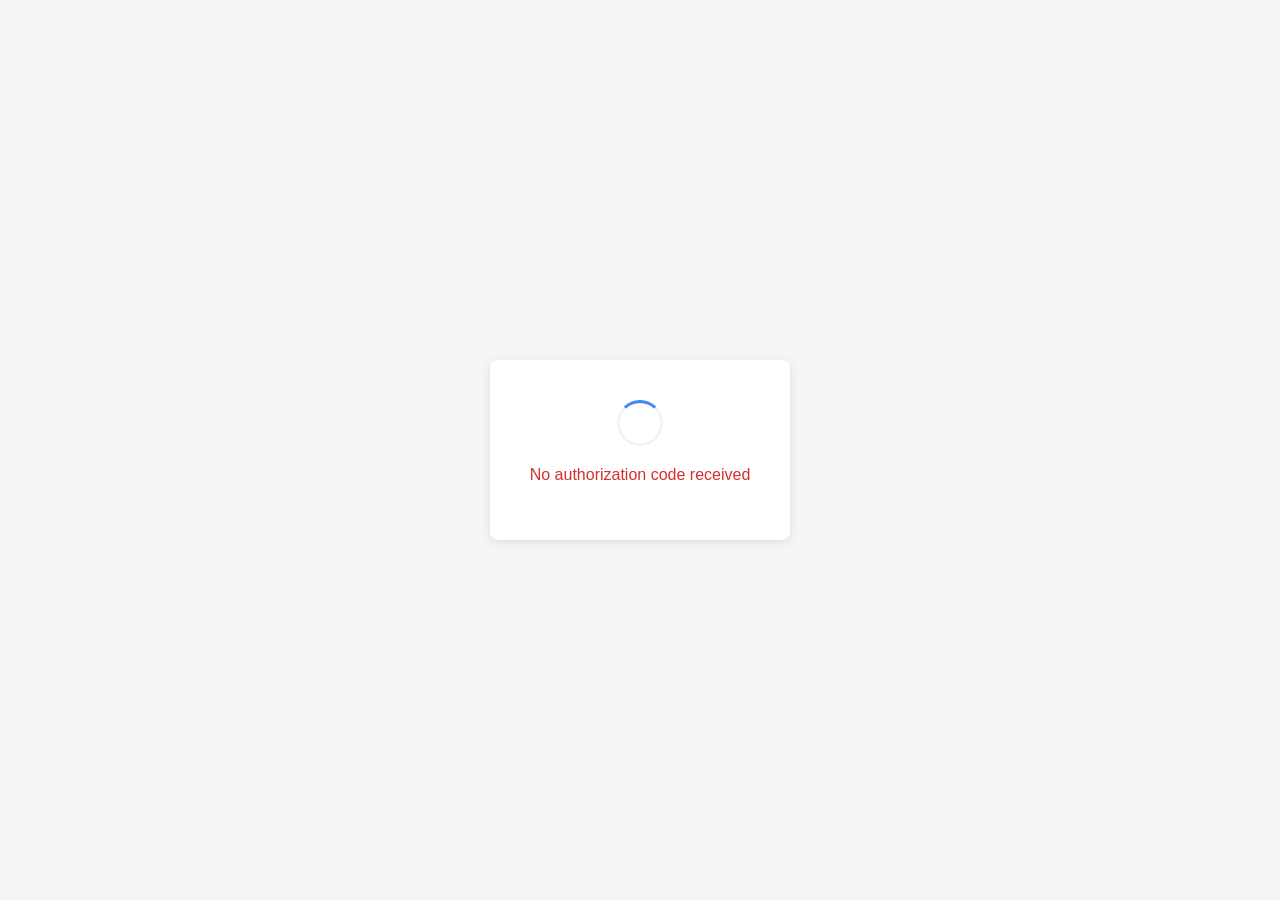
==== callback.html @ b5d01ed8 "Start" ====
<!DOCTYPE html>
<html lang="en">
<head>
  <meta charset="UTF-8">
  <meta name="viewport" content="width=device-width, initial-scale=1.0">
  <title>Authenticating...</title>
  <style>
    body {
      font-family: -apple-system, BlinkMacSystemFont, 'Segoe UI', Roboto, sans-serif;
      display: flex;
      align-items: center;
      justify-content: center;
      height: 100vh;
      margin: 0;
      background: #f5f5f5;
    }
    .container {
      text-align: center;
      padding: 40px;
      background: white;
      border-radius: 8px;
      box-shadow: 0 2px 10px rgba(0,0,0,0.1);
    }
    .spinner {
      width: 40px;
      height: 40px;
      border: 3px solid #f3f3f3;
      border-top: 3px solid #4285f4;
      border-radius: 50%;
      animation: spin 1s linear infinite;
      margin: 0 auto 20px;
    }
    @keyframes spin {
      0% { transform: rotate(0deg); }
      100% { transform: rotate(360deg); }
    }
    .error { color: #d32f2f; }
    .success { color: #388e3c; }
  </style>
</head>
<body>
  <div class="container">
    <div class="spinner"></div>
    <p id="message">Authenticating with Google...</p>
  </div>

  <script>
    const STORAGE_KEYS = {
      GOOGLE_ACCESS_TOKEN: 'dashboard_google_access_token',
      GOOGLE_REFRESH_TOKEN: 'dashboard_google_refresh_token',
      GOOGLE_CLIENT_ID: 'dashboard_google_client_id',
      GOOGLE_CLIENT_SECRET: 'dashboard_google_client_secret'
    };

    const GOOGLE_TOKEN_URL = 'https://oauth2.googleapis.com/token';
    const REDIRECT_URI = 'http://localhost:3000/callback.html';

    async function exchangeCodeForTokens(code) {
      const clientId = localStorage.getItem(STORAGE_KEYS.GOOGLE_CLIENT_ID);
      const clientSecret = localStorage.getItem(STORAGE_KEYS.GOOGLE_CLIENT_SECRET);

      if (!clientId || !clientSecret) {
        throw new Error('Client ID or Secret not found. Please configure in settings.');
      }

      const params = new URLSearchParams();
      params.set('client_id', clientId);
      params.set('client_secret', clientSecret);
      params.set('code', code);
      params.set('grant_type', 'authorization_code');
      params.set('redirect_uri', REDIRECT_URI);

      const response = await fetch(GOOGLE_TOKEN_URL, {
        method: 'POST',
        headers: { 'Content-Type': 'application/x-www-form-urlencoded' },
        body: params
      });

      if (!response.ok) {
        const error = await response.text();
        throw new Error('Failed to exchange code: ' + error);
      }

      return response.json();
    }

    async function handleCallback() {
      const urlParams = new URLSearchParams(window.location.search);
      const code = urlParams.get('code');
      const error = urlParams.get('error');

      const messageEl = document.getElementById('message');

      if (error) {
        messageEl.textContent = 'Authorization failed: ' + error;
        messageEl.className = 'error';
        setTimeout(() => window.close(), 3000);
        return;
      }

      if (!code) {
        messageEl.textContent = 'No authorization code received';
        messageEl.className = 'error';
        setTimeout(() => window.close(), 3000);
        return;
      }

      try {
        const tokens = await exchangeCodeForTokens(code);
        
        localStorage.setItem(STORAGE_KEYS.GOOGLE_ACCESS_TOKEN, tokens.access_token);
        if (tokens.refresh_token) {
          localStorage.setItem(STORAGE_KEYS.GOOGLE_REFRESH_TOKEN, tokens.refresh_token);
        }

        messageEl.textContent = 'Successfully authenticated!';
        messageEl.className = 'success';
        
        setTimeout(() => {
          window.location.href = 'index.html';
        }, 1500);
      } catch (err) {
        messageEl.textContent = err.message;
        messageEl.className = 'error';
        setTimeout(() => window.close(), 5000);
      }
    }

    handleCallback();
  </script>
</body>
</html>
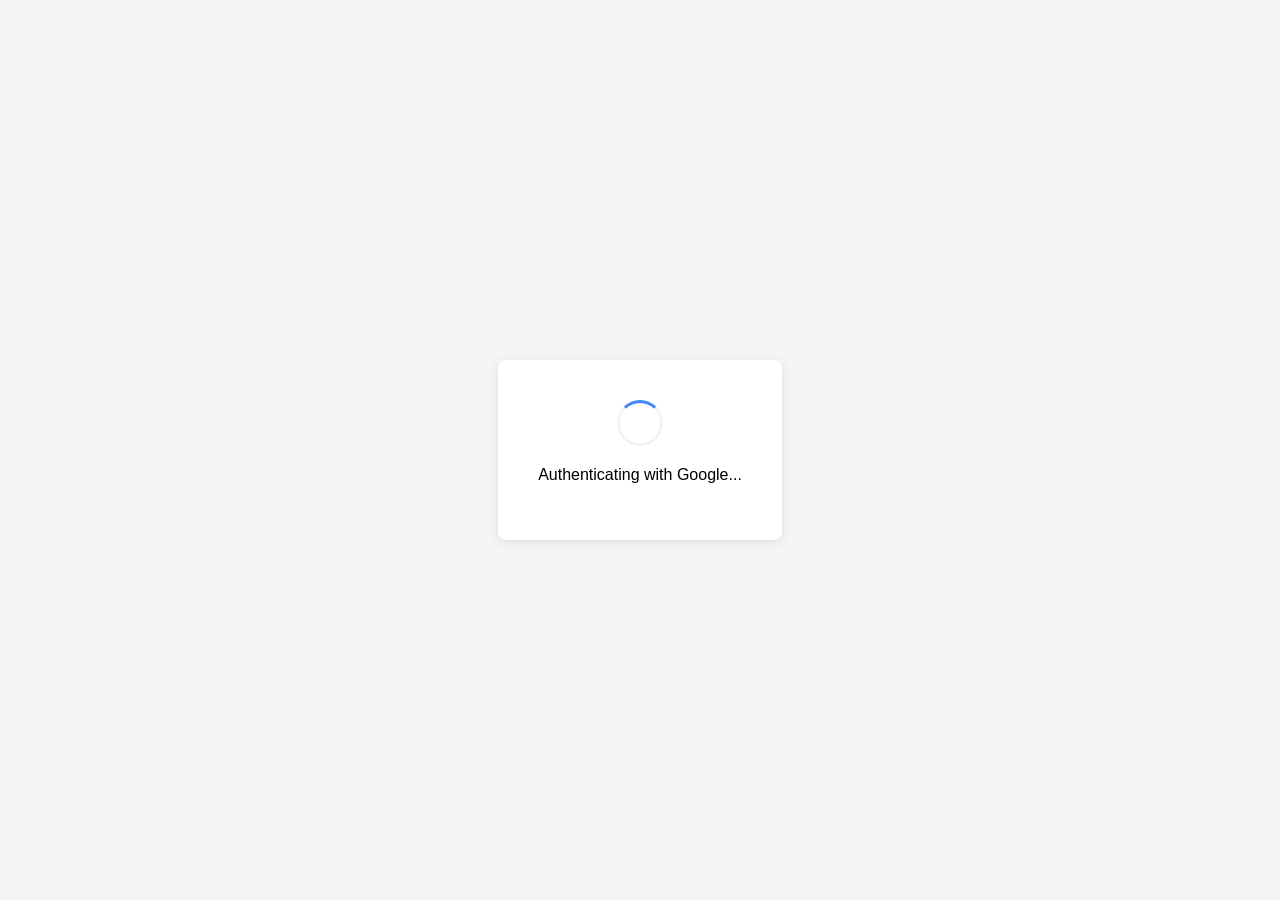
==== commit 4ffe70ab: "Added Logs, Animated blobs, Animated BG, Some UI Improvements" ====
--- a/callback.html
+++ b/callback.html
@@ -54,6 +54,15 @@
 
     const GOOGLE_TOKEN_URL = 'https://oauth2.googleapis.com/token';
     const REDIRECT_URI = 'http://localhost:3000/callback.html';
+    const LOG_KEY = 'dashboard_auth_log';
+    const MAX_LOG_ENTRIES = 100;
+
+    function addAuthLog(message, level = 'info', details = null) {
+      const logs = JSON.parse(localStorage.getItem(LOG_KEY) || '[]');
+      logs.push({ timestamp: new Date().toISOString(), level, message, details });
+      if (logs.length > MAX_LOG_ENTRIES) logs.shift();
+      localStorage.setItem(AUTH_LOG_KEY, JSON.stringify(logs));
+    }
 
     async function exchangeCodeForTokens(code) {
       const clientId = localStorage.getItem(STORAGE_KEYS.GOOGLE_CLIENT_ID);
@@ -92,6 +101,7 @@
       const messageEl = document.getElementById('message');
 
       if (error) {
+        addAuthLog('OAuth callback: authorization error returned', 'error', { error });
         messageEl.textContent = 'Authorization failed: ' + error;
         messageEl.className = 'error';
         setTimeout(() => window.close(), 3000);
@@ -99,11 +109,14 @@
       }
 
       if (!code) {
+        addAuthLog('OAuth callback: no authorization code received', 'error');
         messageEl.textContent = 'No authorization code received';
         messageEl.className = 'error';
         setTimeout(() => window.close(), 3000);
         return;
       }
+
+      addAuthLog('OAuth callback: authorization code received, exchanging for tokens', 'info');
 
       try {
         const tokens = await exchangeCodeForTokens(code);
@@ -111,6 +124,9 @@
         localStorage.setItem(STORAGE_KEYS.GOOGLE_ACCESS_TOKEN, tokens.access_token);
         if (tokens.refresh_token) {
           localStorage.setItem(STORAGE_KEYS.GOOGLE_REFRESH_TOKEN, tokens.refresh_token);
+          addAuthLog('OAuth callback: tokens obtained (with refresh token)', 'info');
+        } else {
+          addAuthLog('OAuth callback: tokens obtained (NO refresh token returned!)', 'warn');
         }
 
         messageEl.textContent = 'Successfully authenticated!';
@@ -120,6 +136,7 @@
           window.location.href = 'index.html';
         }, 1500);
       } catch (err) {
+        addAuthLog('OAuth callback: token exchange failed', 'error', { message: err.message });
         messageEl.textContent = err.message;
         messageEl.className = 'error';
         setTimeout(() => window.close(), 5000);
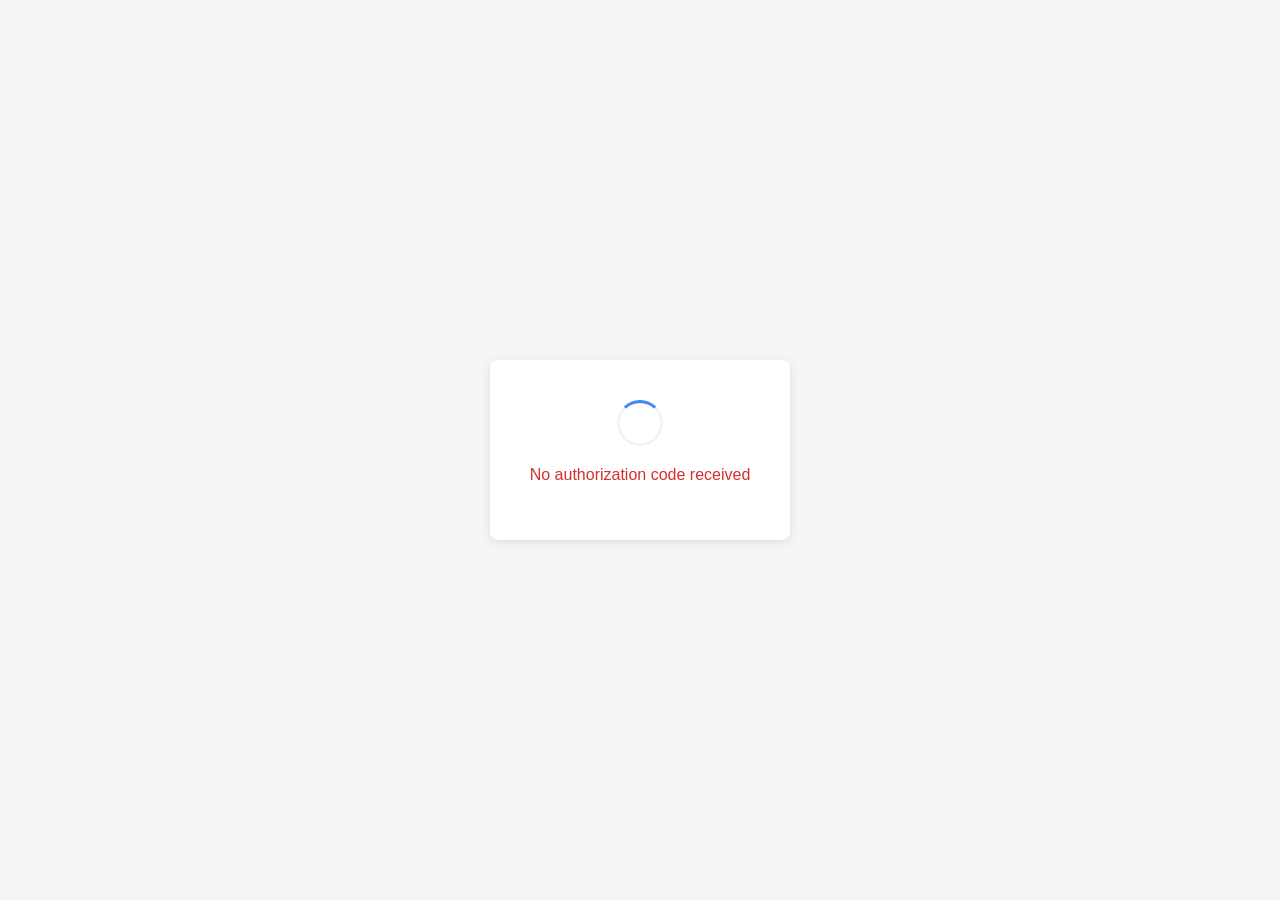
==== commit 9e8d17f3: "Changed how calendar events are displayer, UI tweeks" ====
--- a/callback.html
+++ b/callback.html
@@ -61,7 +61,7 @@
       const logs = JSON.parse(localStorage.getItem(LOG_KEY) || '[]');
       logs.push({ timestamp: new Date().toISOString(), level, message, details });
       if (logs.length > MAX_LOG_ENTRIES) logs.shift();
-      localStorage.setItem(AUTH_LOG_KEY, JSON.stringify(logs));
+      localStorage.setItem(LOG_KEY, JSON.stringify(logs));
     }
 
     async function exchangeCodeForTokens(code) {
